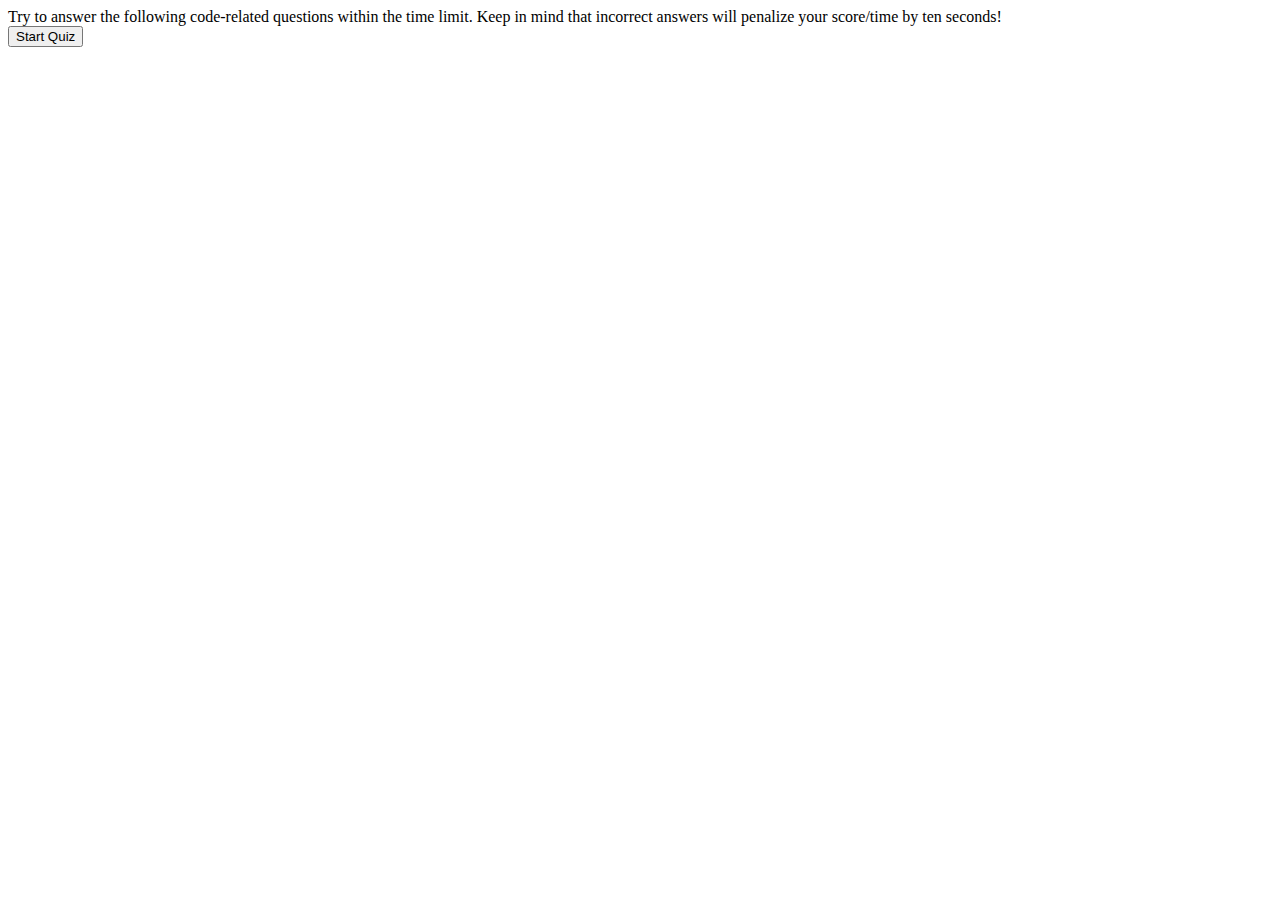
==== index.html @ abb8c101 "set up bootstrap containers in html and added start quiz button" ====
<!DOCTYPE html>
<html lang="en">
<head>
    <meta charset="UTF-8">
    <meta name="viewport" content="width=device-width, initial-scale=1.0">
    <title>Document</title>
    <link rel="stylesheet" src="./stylesheet.css">
    <!-- CSS -->
<link rel="stylesheet" href="https://cdn.jsdelivr.net/npm/bootstrap@4.5.3/dist/css/bootstrap.min.css" integrity="sha384-TX8t27EcRE3e/ihU7zmQxVncDAy5uIKz4rEkgIXeMed4M0jlfIDPvg6uqKI2xXr2" crossorigin="anonymous">

<!-- jQuery and JS bundle w/ Popper.js -->
<script src="https://code.jquery.com/jquery-3.5.1.slim.min.js" integrity="sha384-DfXdz2htPH0lsSSs5nCTpuj/zy4C+OGpamoFVy38MVBnE+IbbVYUew+OrCXaRkfj" crossorigin="anonymous"></script>
<script src="https://cdn.jsdelivr.net/npm/bootstrap@4.5.3/dist/js/bootstrap.bundle.min.js" integrity="sha384-ho+j7jyWK8fNQe+A12Hb8AhRq26LrZ/JpcUGGOn+Y7RsweNrtN/tE3MoK7ZeZDyx" crossorigin="anonymous"></script>
</head>
<body>
    <div class="container">
        <div class="card">
            <div class="card-body ">
                Try to answer the following code-related questions within the time limit.  Keep in mind that incorrect answers will penalize your score/time by ten seconds!
            </div>
            <button type="button" class="btn btn-success w-25 startButton" onClick="startQuiz()">Start Quiz</button>
            <div id = "quest"></div>
        </div>
    </div>
</body>
<script src="index.js"></script>
</html>
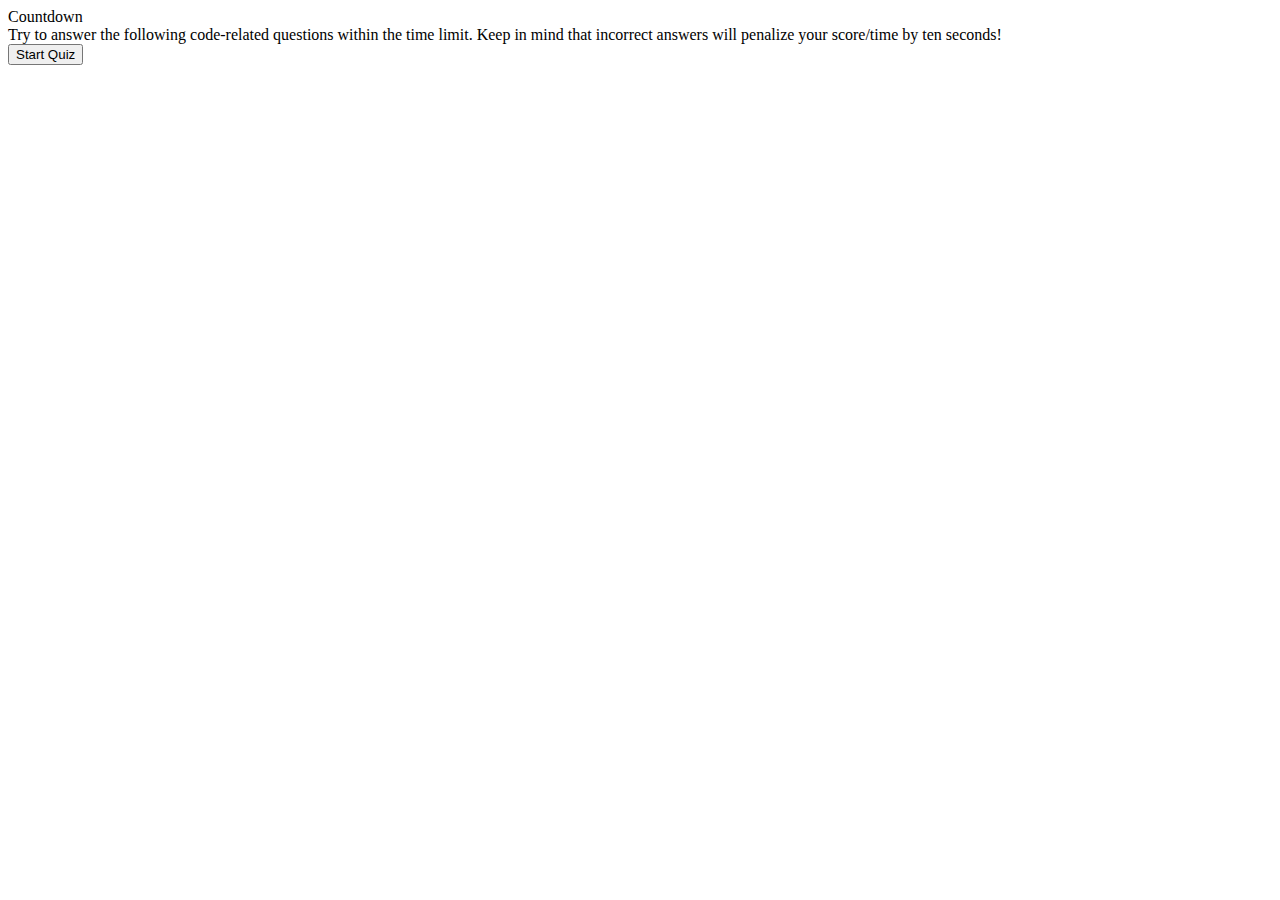
==== commit 41ab0721: "start function toggle interface" ====
--- a/index.html
+++ b/index.html
@@ -4,22 +4,36 @@
     <meta charset="UTF-8">
     <meta name="viewport" content="width=device-width, initial-scale=1.0">
     <title>Document</title>
-    <link rel="stylesheet" src="./stylesheet.css">
+    <link rel="stylesheet" href="./stylesheet.css">
     <!-- CSS -->
-<link rel="stylesheet" href="https://cdn.jsdelivr.net/npm/bootstrap@4.5.3/dist/css/bootstrap.min.css" integrity="sha384-TX8t27EcRE3e/ihU7zmQxVncDAy5uIKz4rEkgIXeMed4M0jlfIDPvg6uqKI2xXr2" crossorigin="anonymous">
+    <link rel="stylesheet" href="https://cdn.jsdelivr.net/npm/bootstrap@4.5.3/dist/css/bootstrap.min.css" integrity="sha384-TX8t27EcRE3e/ihU7zmQxVncDAy5uIKz4rEkgIXeMed4M0jlfIDPvg6uqKI2xXr2" crossorigin="anonymous">
 
-<!-- jQuery and JS bundle w/ Popper.js -->
-<script src="https://code.jquery.com/jquery-3.5.1.slim.min.js" integrity="sha384-DfXdz2htPH0lsSSs5nCTpuj/zy4C+OGpamoFVy38MVBnE+IbbVYUew+OrCXaRkfj" crossorigin="anonymous"></script>
-<script src="https://cdn.jsdelivr.net/npm/bootstrap@4.5.3/dist/js/bootstrap.bundle.min.js" integrity="sha384-ho+j7jyWK8fNQe+A12Hb8AhRq26LrZ/JpcUGGOn+Y7RsweNrtN/tE3MoK7ZeZDyx" crossorigin="anonymous"></script>
+    <!-- jQuery and JS bundle w/ Popper.js -->
+    <script src="https://code.jquery.com/jquery-3.5.1.slim.min.js" integrity="sha384-DfXdz2htPH0lsSSs5nCTpuj/zy4C+OGpamoFVy38MVBnE+IbbVYUew+OrCXaRkfj" crossorigin="anonymous"></script>
+    <script src="https://cdn.jsdelivr.net/npm/bootstrap@4.5.3/dist/js/bootstrap.bundle.min.js" integrity="sha384-ho+j7jyWK8fNQe+A12Hb8AhRq26LrZ/JpcUGGOn+Y7RsweNrtN/tE3MoK7ZeZDyx" crossorigin="anonymous"></script>
 </head>
 <body>
+    <nav class="navbar navbar-light bg-light">
+        <span class="navbar-brand mb-0 h1 countDown">Countdown</span>
+    </nav>
     <div class="container">
-        <div class="card">
+        <div class="card beginQuiz">
             <div class="card-body ">
                 Try to answer the following code-related questions within the time limit.  Keep in mind that incorrect answers will penalize your score/time by ten seconds!
             </div>
             <button type="button" class="btn btn-success w-25 startButton" onClick="startQuiz()">Start Quiz</button>
-            <div id = "quest"></div>
+        </div>
+        <div class="quizCard">
+        <div class="card">
+            <div class="card-body ">
+                <div id = "quest"></div>
+                <button type="button" class="btn btn-light w-25" id="answerA"></button>
+                <button type="button" class="btn btn-light w-25" id="answerB"></button>
+                <button type="button" class="btn btn-light w-25" id="answerC"></button>
+                <button type="button" class="btn btn-light w-25" id="answerD"></button>
+                <div id = "validate"></div>
+            </div>
+        </div>
         </div>
     </div>
 </body>
--- a/stylesheet.css
+++ b/stylesheet.css
@@ -0,0 +1,3 @@
+.quizCard {
+    display: none
+}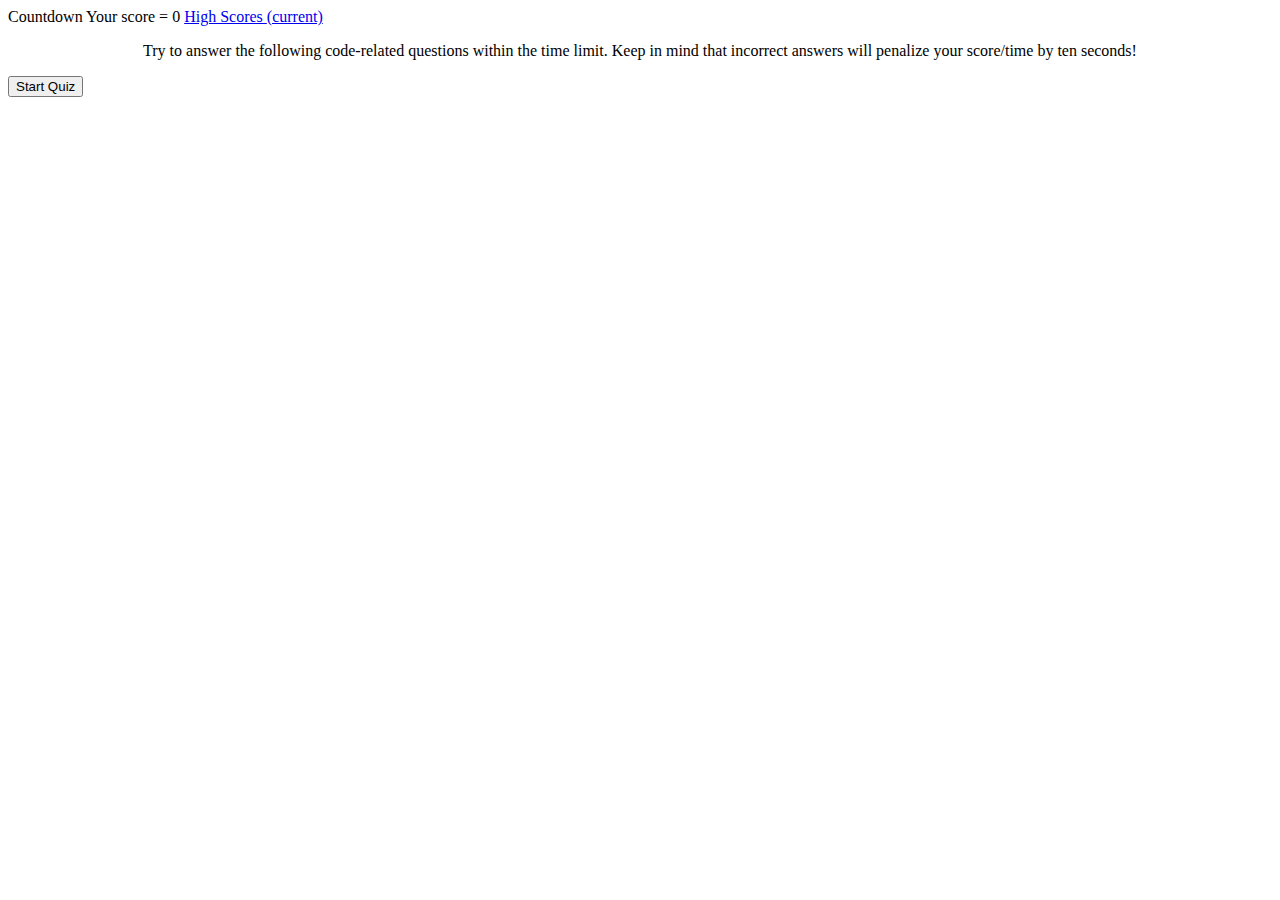
==== commit 59478e14: "uploading current code so a classmate can look at it with me" ====
--- a/index.html
+++ b/index.html
@@ -3,7 +3,7 @@
 <head>
     <meta charset="UTF-8">
     <meta name="viewport" content="width=device-width, initial-scale=1.0">
-    <title>Document</title>
+    <title>Coding Quiz</title>
     <link rel="stylesheet" href="./stylesheet.css">
     <!-- CSS -->
     <link rel="stylesheet" href="https://cdn.jsdelivr.net/npm/bootstrap@4.5.3/dist/css/bootstrap.min.css" integrity="sha384-TX8t27EcRE3e/ihU7zmQxVncDAy5uIKz4rEkgIXeMed4M0jlfIDPvg6uqKI2xXr2" crossorigin="anonymous">
@@ -15,25 +15,40 @@
 <body>
     <nav class="navbar navbar-light bg-light">
         <span class="navbar-brand mb-0 h1 countDown">Countdown</span>
+        <span class="navbar-brand mb-0 h1 yourScore">Your Score</span>
+        <a class="nav-link highScores" href="./highscores.html">High Scores <span class="sr-only">(current)</span></a>
     </nav>
     <div class="container">
         <div class="card beginQuiz">
-            <div class="card-body ">
-                Try to answer the following code-related questions within the time limit.  Keep in mind that incorrect answers will penalize your score/time by ten seconds!
+            <div class="card-body">
+                <p id="quizDirections">Try to answer the following code-related questions within the time limit.  Keep in mind that incorrect answers will penalize your score/time by ten seconds!</p>
             </div>
-            <button type="button" class="btn btn-success w-25 startButton" onClick="startQuiz()">Start Quiz</button>
-        </div>
-        <div class="quizCard">
-        <div class="card">
-            <div class="card-body ">
-                <div id = "quest"></div>
-                <button type="button" class="btn btn-light w-25" id="answerA"></button>
-                <button type="button" class="btn btn-light w-25" id="answerB"></button>
-                <button type="button" class="btn btn-light w-25" id="answerC"></button>
-                <button type="button" class="btn btn-light w-25" id="answerD"></button>
-                <div id = "validate"></div>
+            <div class="row d-flex justify-content-center">
+                <button type="button" id= "startButton" class="btn btn-success w-25 startButton" onClick="startQuiz()">Start Quiz</button>
             </div>
         </div>
+    </div>
+    <div class="container">
+        <div class="quizCard row d-flex justify-content-center">
+            <div class="card">
+                    <div id = "checkAnswer">
+                    </div>
+                    <div id = "answerFeedback">
+                    </div>
+            </div>
+        </div>
+        <div class="quizAnswerCard row d-flex justify-content-center">
+        </div>
+        <div class="row d-flex justify-content-center">
+            <form>
+                <div class="highScoresName form-group">
+                  <label for="inputInitials">Type in your initials to save score.</label>
+                  <input type="text" class="form-control" id="inputInitials">
+                  <div id="myDiv"></div>
+                  <div id = "storageDiv"></div>
+                  <button type="submit" class="btn btn-primary submit">Submit</button>
+                </div>
+              </form>
         </div>
     </div>
 </body>
--- a/stylesheet.css
+++ b/stylesheet.css
@@ -1,3 +1,24 @@
 .quizCard {
-    display: none
-}+    display: none;
+}
+/* align start page */
+h1 {
+    text-align: center;
+}
+
+#quizDirections {
+    text-align: center;
+}
+
+#startButton {
+    justify-content: center;
+}
+/*center quiz question/answer content*/
+
+.checkAnswer {
+    justify-content: center;
+}
+
+.quizAnswerCard {
+    text-align: center;
+}
